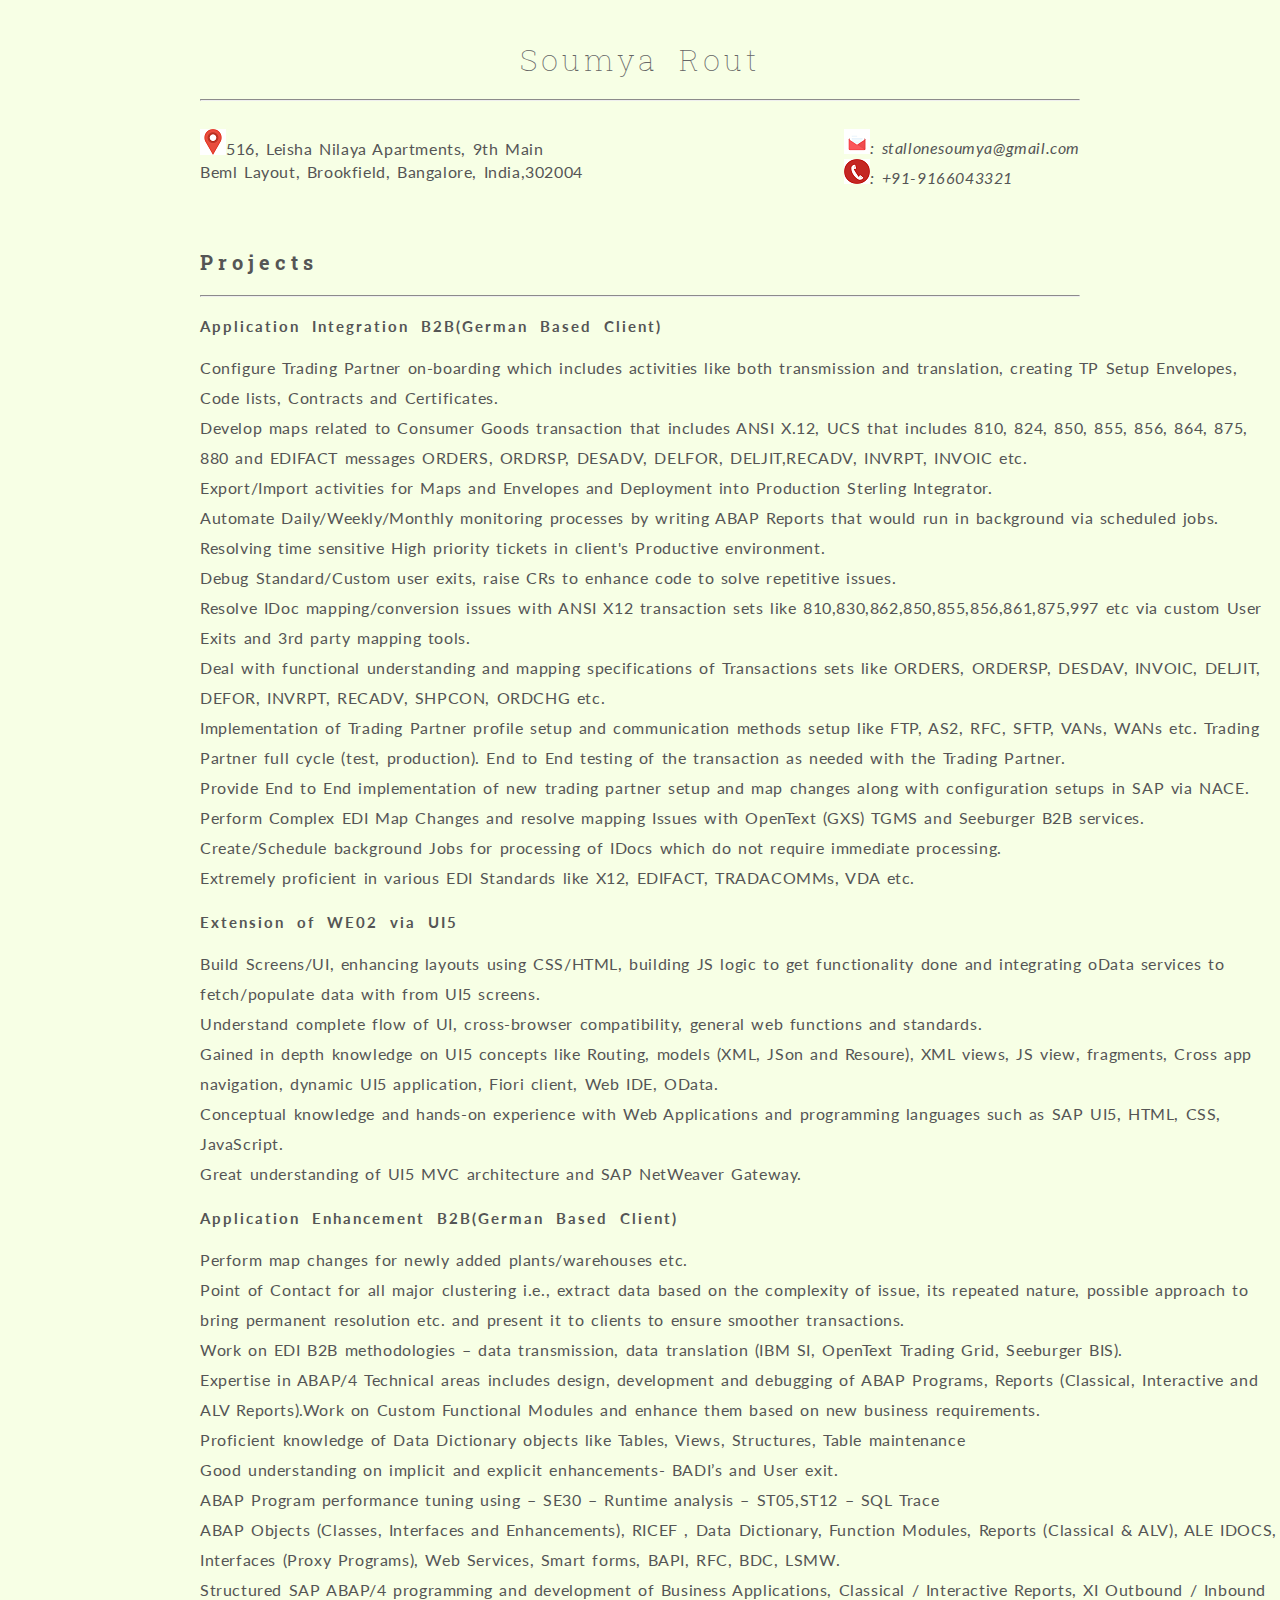
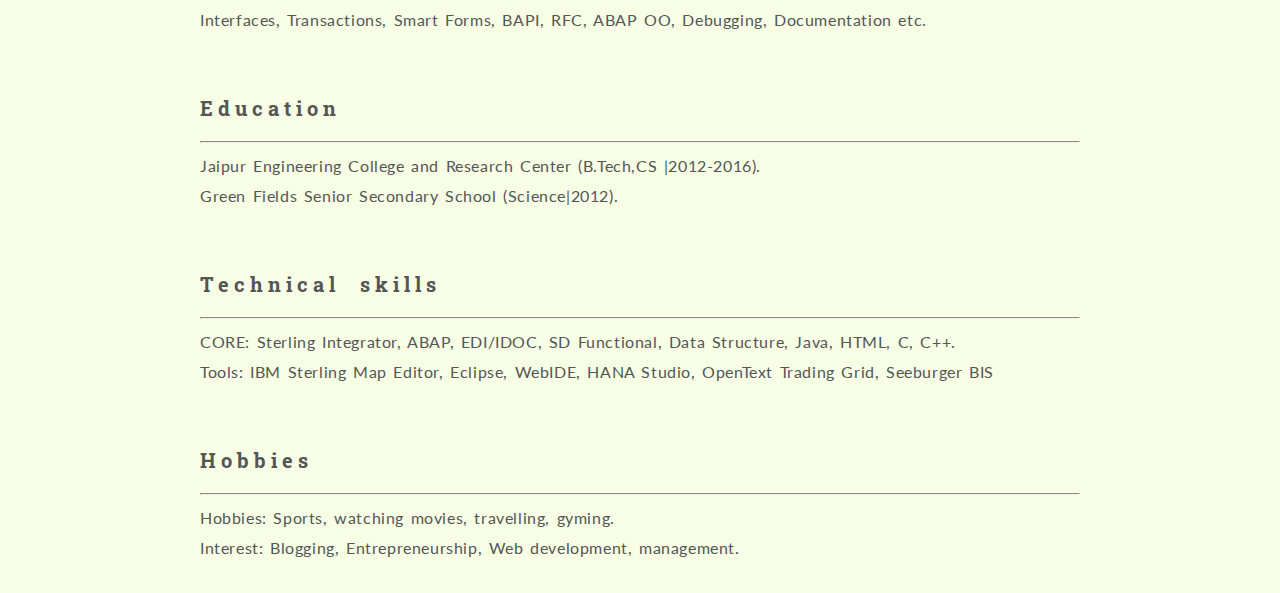
==== resume.html @ aca78123 "first commit" ====
<!doctype html>
<html>
<head>
<link rel="stylesheet" type="text/css" href="css/resume.css">
<link href='https://fonts.googleapis.com/css?family=Roboto+Slab' rel='stylesheet' type='text/css'>
<link href='https://fonts.googleapis.com/css?family=Lato' rel='stylesheet' type='text/css'>
</head>
<body>
<div class="container">
<h1> Soumya Rout </h1>
<hr> </hr>

<p class="left"><img src="assets/location.png" >516, Leisha Nilaya Apartments, 9th Main</br> </t>Beml Layout, Brookfield, Bangalore, India,302004
 </p>
 <p class="right"><img src="assets/email.png">: stallonesoumya@gmail.com </br>
 <img src="assets/mobile.png">: +91-9166043321</p>
 <p class="empty"></p>
 <h3>Projects </h1>
 <hr ></hr>
    <h4 span class="pr-name"> Application Integration B2B(German Based Client) </h4></br>
     <p>Configure Trading Partner on-boarding which includes activities like both transmission and translation, creating TP Setup Envelopes, Code lists, Contracts and Certificates. </br></p>
	 <p>Develop maps related to Consumer Goods transaction that includes ANSI X.12, UCS that includes 810, 824, 850, 855, 856, 864, 875, 880 and EDIFACT messages ORDERS, ORDRSP, DESADV, DELFOR, DELJIT,RECADV, INVRPT, INVOIC etc. </br></p>
	 <p>Export/Import activities for Maps and Envelopes and Deployment into Production Sterling Integrator.</br></p>
	 <p>Automate Daily/Weekly/Monthly monitoring processes by writing ABAP Reports that would run in background via scheduled jobs.</br></p>
	 <p>Resolving time sensitive High priority tickets in client's Productive environment.</br></p>
	 <p>Debug Standard/Custom user exits, raise CRs to enhance code to solve repetitive issues.</br></p>
	 <p>Resolve IDoc mapping/conversion issues with ANSI X12 transaction sets like 810,830,862,850,855,856,861,875,997 etc via custom User Exits and 3rd party mapping tools.</br></p>
	 <p>Deal with functional understanding and mapping specifications of Transactions sets like ORDERS, ORDERSP, DESDAV, INVOIC, DELJIT, DEFOR, INVRPT, RECADV, SHPCON, ORDCHG etc.</br></p>
	 <p>Implementation of Trading Partner profile setup and communication methods setup like FTP, AS2, RFC, SFTP, VANs, WANs etc. Trading Partner full cycle (test, production). End to End testing of the transaction as needed with the Trading Partner.</br></p>
	 <p>Provide End to End implementation of new trading partner setup and map changes along with configuration setups in SAP via NACE.</br></p>
	 <p>Perform Complex EDI Map Changes and resolve mapping Issues with OpenText (GXS) TGMS and Seeburger B2B services.</br></p>
	 <p>Create/Schedule background Jobs for processing of IDocs which do not require immediate processing.</br></p>
	 <p>Extremely proficient in various EDI Standards like X12, EDIFACT, TRADACOMMs, VDA etc.</br></p>

   <h4 class="pr-name"> Extension of WE02 via UI5 </h4></br>
   <p>Build Screens/UI, enhancing layouts using CSS/HTML, building JS logic to get functionality done and integrating oData services to fetch/populate data with from UI5 screens.</br></p>
   <p>Understand complete flow of UI, cross-browser compatibility, general web functions and standards.</br></p>
   <p>Gained in depth knowledge on UI5 concepts like Routing, models (XML, JSon and Resoure), XML views, JS view, fragments, Cross app navigation, dynamic UI5 application, Fiori client, Web IDE, OData.</br></p>
   <p>Conceptual knowledge and hands-on experience with Web Applications and programming languages such as SAP UI5, HTML, CSS, JavaScript.</br></p>
   <p>Great understanding of UI5 MVC architecture and SAP NetWeaver Gateway.</br></p>

   <h4 class="pr-name"> Application Enhancement B2B(German Based Client) </h4></br>
    <p>Perform map changes for newly added plants/warehouses etc.</br></p>
	<p>Point of Contact for all major clustering i.e., extract data based on the complexity of issue, its repeated nature, possible approach to bring permanent resolution etc. and present it to clients to ensure smoother transactions.</br></p>
	<p>Work on EDI B2B methodologies – data transmission, data translation (IBM SI, OpenText Trading Grid, Seeburger BIS).</br></p>
	<p>Expertise in ABAP/4 Technical areas includes design, development and debugging of ABAP Programs, Reports (Classical, Interactive and ALV Reports).Work on Custom Functional Modules and enhance them based on new business requirements.</br></p>
	<p>Proficient knowledge of Data Dictionary objects like Tables, Views, Structures, Table maintenance</br></p>
	<p>Good understanding on implicit and explicit enhancements- BADI’s and User exit.</br></p>
	<p>ABAP Program performance tuning using – SE30 – Runtime analysis – ST05,ST12 – SQL Trace</br></p>
	<p>ABAP Objects (Classes, Interfaces and Enhancements), RICEF , Data Dictionary, Function Modules, Reports (Classical & ALV), ALE IDOCS, Interfaces (Proxy Programs), Web Services, Smart forms, BAPI, RFC, BDC, LSMW.</br></p>
	<p>Structured SAP ABAP/4 programming and development of Business Applications, Classical / Interactive Reports, XI Outbound / Inbound Interfaces, Transactions, Smart Forms, BAPI, RFC, ABAP OO, Debugging, Documentation etc.</br></p>

<h3>Education</h3>
<hr></h3>
<p> Jaipur Engineering College and Research Center (B.Tech,CS |2012-2016).</br>
Green Fields Senior Secondary School (Science|2012). </br></p>

<h3>Technical skills </h3>
<hr></hr>
<p>
CORE: Sterling Integrator, ABAP, EDI/IDOC, SD Functional, Data Structure, Java, HTML, C, C++. </br>
Tools: IBM Sterling Map Editor, Eclipse, WebIDE, HANA Studio, OpenText Trading Grid, Seeburger BIS </br>
</p>

<h3>Hobbies</h3>
<hr></hr>
<p>Hobbies: Sports, watching movies, travelling, gyming. </br>
Interest: Blogging, Entrepreneurship, Web development, management. </br>
</p>
</div>

</body>
</html>
---- css/resume.css ----
html,body{
	margin:0;
	background-color: #f7ffe5
}
.container{
	background-color: #f7ffe5;
	padding-bottom: 30px;

}
h1{
	text-align: center;
	margin-top: 0;
	padding-top: 40px;
	font-family: 'Roboto Slab';
	color: #666;
	letter-spacing: 4px;
    word-spacing: 10px;
    font-weight: 100;
    font-size: 30px;
}
hr{  
	border-top: 1px solid #8c8b8b;
    margin-left: 200px;
    margin-right: 200px;
    margin-top: 10px;
    }

.left{
	margin-top: 20px;
	float: left;
	margin-left: 200px;
	font-family: 'Lato', sans-serif;
	color:#555;
	letter-spacing: 0.6px;
	word-spacing: 2px;
	line-height: 23px;
}
.right{
	font-style: italic;
	margin-bottom: 0;
	margin-top: 20px;
	float: right;
	margin-right: 200px;
	font-family: 'Lato', sans-serif;
	color: #555;
	letter-spacing: 0.6px;
	word-spacing: 2px;
	line-height: 23px;
}
.empty{
	clear: both;
}
h3{
	margin-top: 60px;
	margin-left: 200px;
	font-family: 'Roboto Slab';
	color:#555;
	letter-spacing: 5px;
    word-spacing: 10px;
   font-size: 20px;
}
.pr-name{
	margin-top: 20px;
	margin-left: 200px;
	font-size: 15px;
	margin-bottom: 0;
	font-family: 'Lato', sans-serif;
	color:#555;
	letter-spacing: 2px;
	word-spacing: 6px;
	font-size: 15px;
}
p{
	margin:0;
	margin-left: 200px;
	font-family: 'Lato', sans-serif;
	color:#555;
	letter-spacing: 0.6px;
	word-spacing: 2px;
	line-height: 30px;

	}
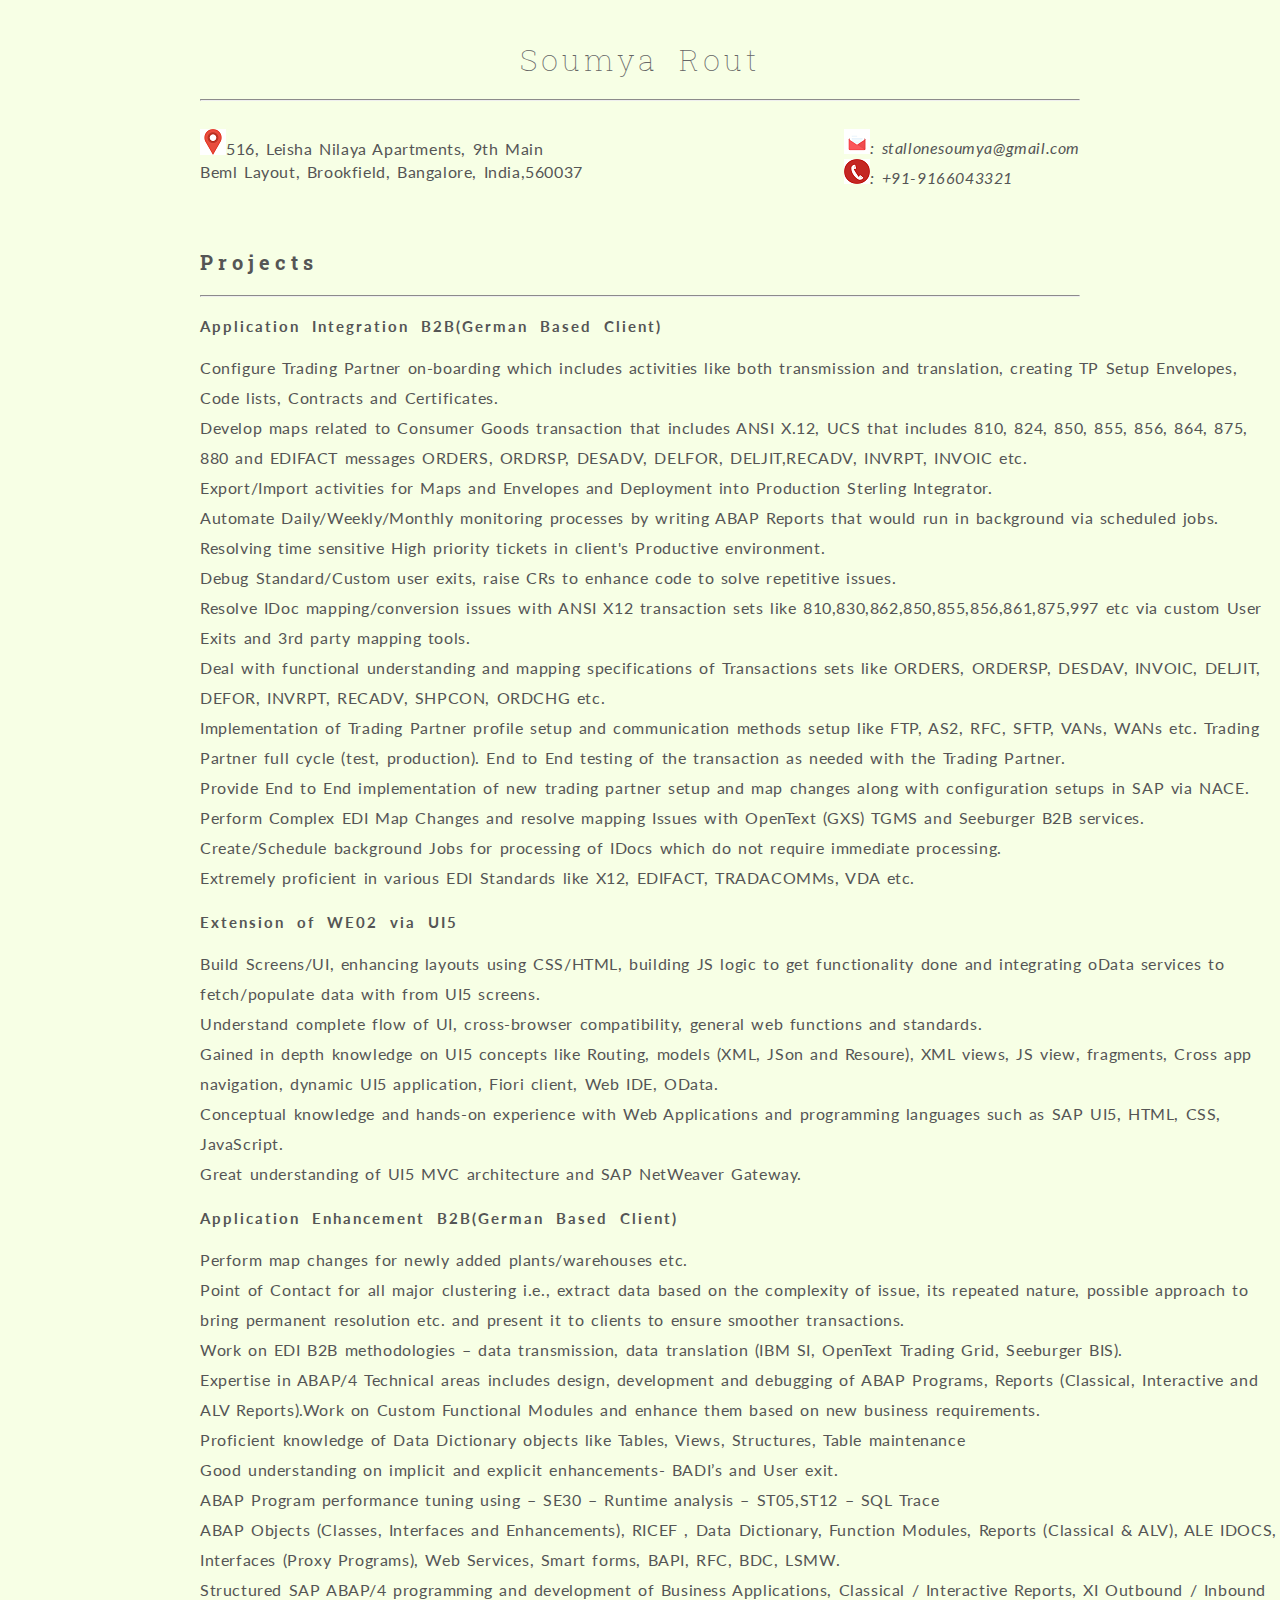
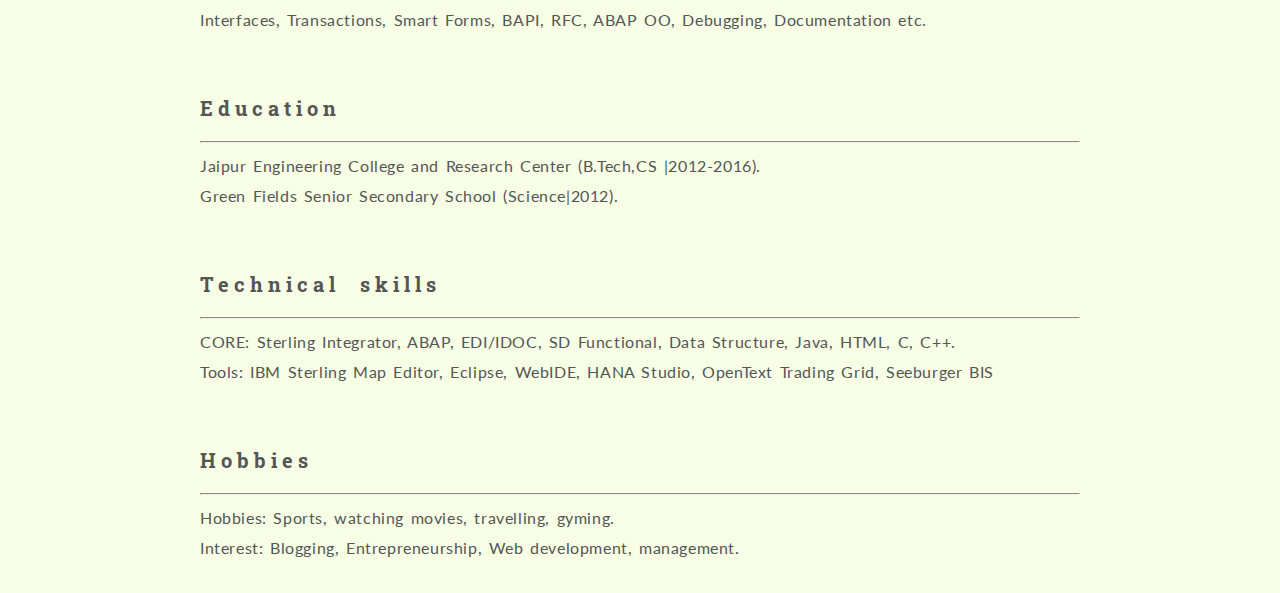
==== commit c8b07cfc: "Update resume.html" ====
--- a/resume.html
+++ b/resume.html
@@ -10,7 +10,7 @@
 <h1> Soumya Rout </h1>
 <hr> </hr>
 
-<p class="left"><img src="assets/location.png" >516, Leisha Nilaya Apartments, 9th Main</br> </t>Beml Layout, Brookfield, Bangalore, India,302004
+<p class="left"><img src="assets/location.png" >516, Leisha Nilaya Apartments, 9th Main</br> </t>Beml Layout, Brookfield, Bangalore, India,560037
  </p>
  <p class="right"><img src="assets/email.png">: stallonesoumya@gmail.com </br>
  <img src="assets/mobile.png">: +91-9166043321</p>
@@ -70,4 +70,4 @@
 </div>
 
 </body>
-</html>+</html>
